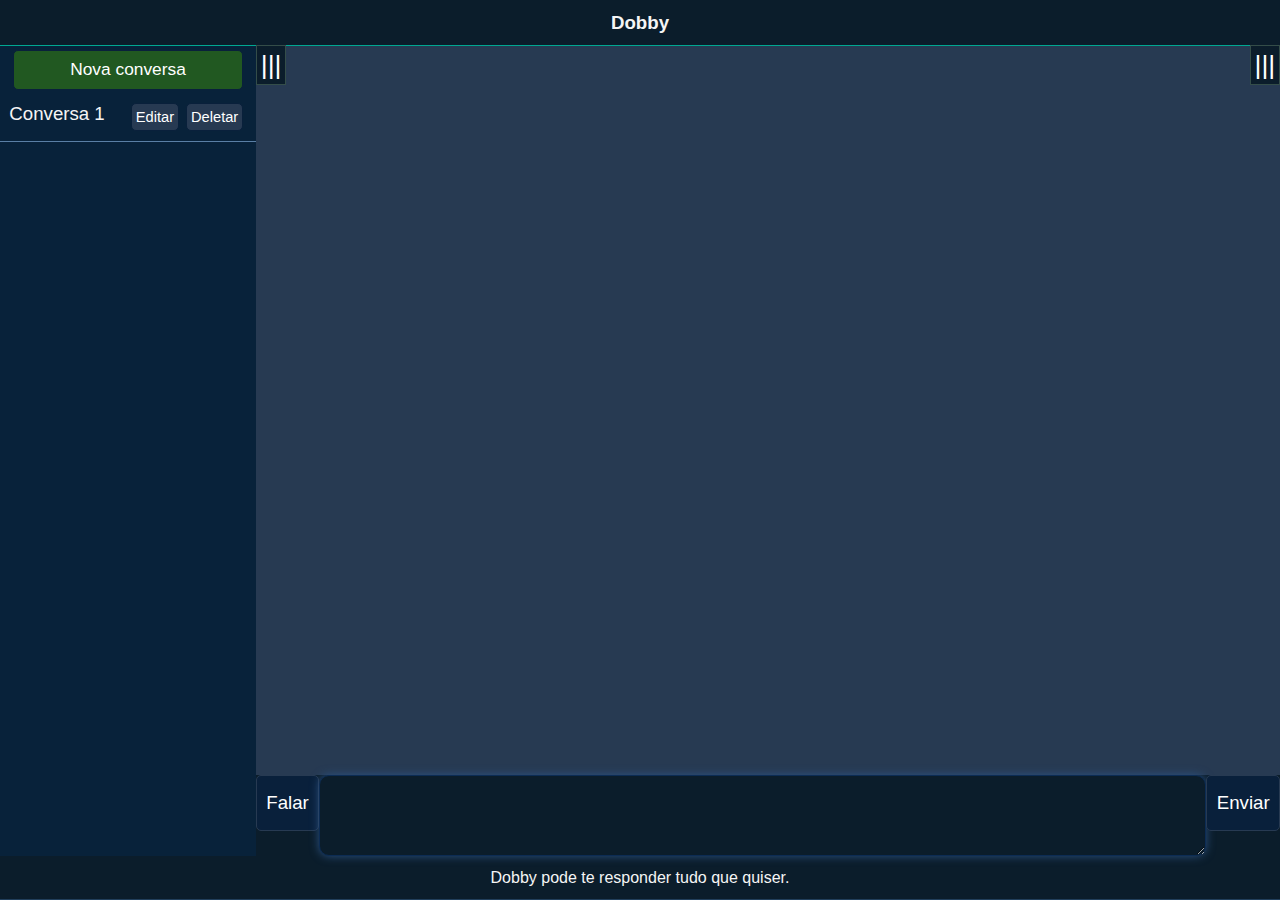
==== index.html @ b0647ef1 "Primeira versão" ====
<!DOCTYPE html>
<html lang="pt-br">

<head>
    <meta charset="UTF-8">
    <meta http-equiv="X-UA-Compatible" content="IE=edge">
    <meta name="viewport" content="width=device-width, initial-scale=1.0">
    <title>Dobby</title>
    <link rel="stylesheet" href="style.css">
    <link rel="stylesheet" href="media_querys.css">
</head>

<body>
    <header>
        <h1>Dobby</h1>
    </header>

    <main>
        <div class="container">
            <button id="hamburguer_conv">|||</button>
            <div class="conversas">
                <button id="nova_conversa">Nova conversa</button>
                <ol></ol>
            </div>

            <button id="hamburguer_config">|||</button>
            <div class="configuracoes">
                <select id="engine" onchange="getEngineValue()">
                    <option value="text-davinci-003" selected>text-davinci-003</option>
                    <option value="text-curie-001">text-curie-001</option>
                    <option value="text-babbage-001">text-babbage-001</option>
                    <option value="text-ada-001">text-ada-001</option>
                </select><br><br>
                <input id="api_key" type="text" placeholder="Chave da API">
            </div>

            <div class="chat">
                <div class="mensagens_list">
                </div>

                <div class="input_user">
                    <button submit id="falar">Falar</button>
                    <textarea id="text_input" cols="30" rows="1"></textarea>
                    <button submit id="enviar">Enviar</button>
                </div>
            </div>
        </div>
    </main>

    <footer>
        <p>Dobby pode te responder tudo que quiser.</p>
    </footer>

    <script src="audio.js"></script>
    <script src="armazenador.js"></script>
    <script src="gerador.js"></script>
    <script src="scripts.js"></script>
    <script src="fala.js"></script>
</body>

</html>
---- style.css ----
:root {
    --primary: #09203b;
    --secondary: #273a52;
    --tertiary: #364d64;
    --accent: #434f5c;
    --background-one: #0b1d2b;
    --background-two: #08223a;
    --text-color: #f5f5f5;
}

* {
    margin: 0;
    padding: 0;
    font-family: 'Lucida Sans', sans-serif;
    font-size: 14pt;
}

body {
    background: #213f5c;
}

header {
    color: var(--text-color);
    background: var(--background-one);
    width: 100vw;
    height: 5vh;
    display: flex;
    flex-direction: row;
    align-items: center;
    justify-content: center;
    border-bottom: rgb(0, 168, 146) 1px solid;
}
header h1 {
    padding: 0.5rem;
}

main {
    width: 100vw;
    height: 90vh;
}
main .container {
    color: var(--text-color);
    width: 100%;
    height: 100%;
    display: flex;
    flex-direction: row;
}
main .container .conversas {
    width: 20%;
    background: var(--background-two);
    position: relative;
    display: block;
    height: 100%;
}
main .container .conversas #nova_conversa {
    background: rgb(33, 88, 33);
    display: block;
    color: white;
    padding: 0.2rem;
    margin: 0.2rem auto;
    border: var(--primary) 1px solid;
    border-radius: 5px;
    font-size: 13pt;
    cursor: pointer;
    width: 90%;
    height: 5%;
}
main .container .conversas ol {
    display: flex;
    flex-direction: column;
    list-style: none;
    height: 95%;
    overflow: auto;
}
main .container .conversas ol::-webkit-scrollbar { width: 10px;}
main .container .conversas ol::-webkit-scrollbar-track { background: rgb(255, 255, 255); }
main .container .conversas ol::-webkit-scrollbar-thumb { background: linear-gradient(to left, var(--background-two), var(--tertiary)); }
main .container .conversas ol li {
    border-bottom: #5a7fa5 solid 1px;
    padding: 0.5rem;
    display: flex;
    flex-direction: row;
}
main .container .conversas ol li p {
    flex-basis: 80%;
    display: inline;
    cursor:zoom-in;
}
main .container .conversas ol li button {
    display: inline;
    background: var(--secondary);
    color: white;
    padding: 0.2rem;
    margin: 0rem 0.2rem;
    height: 1.5rem;
    border: var(--primary) 1px solid;
    border-radius: 5px;
    cursor: pointer;
    font-size: 11pt;
    flex-basis: 10%;
}
#hamburguer_conv {
    background: var(--background-one);
    color: white;
    border: solid 1px rgb(52, 77, 73);
    cursor: pointer;
    padding: 0.2rem;
    position: absolute;
    font-size: 20pt;
    left: 0%;
    top: 5vh;
    z-index: 10;
}

/* Tela de configurações */
#hamburguer_config {
    background: var(--background-one);
    color: white;
    border: solid 1px rgb(52, 77, 73);
    cursor: pointer;
    padding: 0.2rem;
    position: absolute;
    font-size: 20pt;
    right: 0%;
    top: 5vh;
    z-index: 10;
    width: max-content;
}
main .container .configuracoes {
    position: absolute;
    right: 0%;
    z-index: 9;
    height: max-content;
    background: #0b1d2b;
    padding: 10px;
    display: none;
}

main .chat {
    width: 80%;
    background: var(--secondary);
    display: flex;
    flex-direction: column;
}

.chat .input_user {
    width: 100%;
    background: var(--background-one);
    flex-basis: 10%;
    display: flex;
    flex-direction: row;
}
.chat .input_user textarea {
    flex-basis: 95%;
    display: inline-block;
    padding: 0.5rem;
    font-size: 14pt;
    background: var(--background-one);
    color: white;
    outline: none;
    border: #0c2c54 solid 1px;
    border-radius: 10px;
    box-shadow: #2c5282 0px 0px 10px;
    min-height: 1.2rem;
    max-height: 15rem;
    resize: vertical;
}
.chat .input_user textarea::-webkit-scrollbar { width: 10px; }
.chat .input_user textarea::-webkit-scrollbar-track { background: rgb(255, 255, 255); }
.chat .input_user textarea::-webkit-scrollbar-thumb { background: linear-gradient(to right, var(--background-two), var(--tertiary)); }

.chat .input_user button {
    flex-basis: 5%;
    display: inline-block;
    border: var(--secondary) solid 1px;
    border-radius: 5px;
    font-size: 14pt;
    background: var(--primary);
    color: white;
    padding: 0.5rem;
    cursor: pointer;
    height: 3rem;
}
.chat .mensagens_list {
    width: 100%;
    flex-basis: 90%;
    display: flex;
    flex-direction: column;
    overflow-y: auto;
}
.chat .mensagens_list::-webkit-scrollbar { width: 10px; }
.chat .mensagens_list::-webkit-scrollbar-track { background: rgb(255, 255, 255); }
.chat .mensagens_list::-webkit-scrollbar-thumb { background: linear-gradient(to right, var(--background-two), var(--tertiary)); }
.chat .mensagens_list div {
    padding: 1rem;
    margin: 0.5rem;
    width: 70%;
    white-space: pre-wrap;
    position: relative;
}
.chat .mensagens_list .jarvis_msg {
    border-radius: 0px 30px 30px 30px;
    background: rgb(25, 39, 41);
    align-self: flex-start;
}
.chat .mensagens_list .user_msg {
    border-radius: 30px 0px 30px 30px;
    background: rgb(7, 51, 34);
    align-self: flex-end;
}
.chat .mensagens_list div textarea {
    background: transparent;
    color: white;
    border: none;
    outline: none;
    resize: both;
    overflow: auto;
    width: 100%;
}
.chat .mensagens_list div textarea::-webkit-scrollbar { width: 10px; }
.chat .mensagens_list div textarea::-webkit-scrollbar-track { background: rgb(255, 255, 255); }
.chat .mensagens_list div textarea::-webkit-scrollbar-thumb { background: linear-gradient(to right, var(--background-two), var(--tertiary)); }
.chat .mensagens_list div .tokens {
    background: rgb(192, 163, 0);
    color: white;
    width: max-content;
    font-size: 10pt;
    font-weight: bold;
    margin: 0.2rem;
    border-radius: 10px;
    padding: 0.3rem;
}
.chat .mensagens_list div .audio_player {
    padding: 0;
    margin: 0;
    display: flex;
    flex-direction: row;
    position: absolute;
    bottom: -10px;
    right: 0%;
}
.chat .mensagens_list div .audio_player button {
    border: none;
    background: var(--background-one);
    color: white;
    cursor: pointer;
    padding: 5px;
    border-radius: 10px;
    font-size: 12pt;
}
.chat .mensagens_list div .audio_player button:hover {
    background: #1b2c3a;
}

footer {
    color: var(--text-color);
    background: var(--background-one);
    width: 100vw;
    height: 4.8vh;
    display: flex;
    flex-direction: row;
    align-items: center;
    justify-content: center;
}
footer p {
    font-size: 12pt;
}
---- media_querys.css ----
/* smartphones, portrait orientation */
@media (max-width: 480px) { 
    main .chat {
        width: 100%;
    }
    main .container .conversas {
        display: none;
        position: absolute;
        width: 60%;
        z-index: 9;
    }
}

/* tablets, landscape orientation */
@media (min-width: 768px) and (max-width: 1024px) { 
/* styles here */
}

/* desktops */
@media (min-width: 1224px) { 
/* styles here */
}
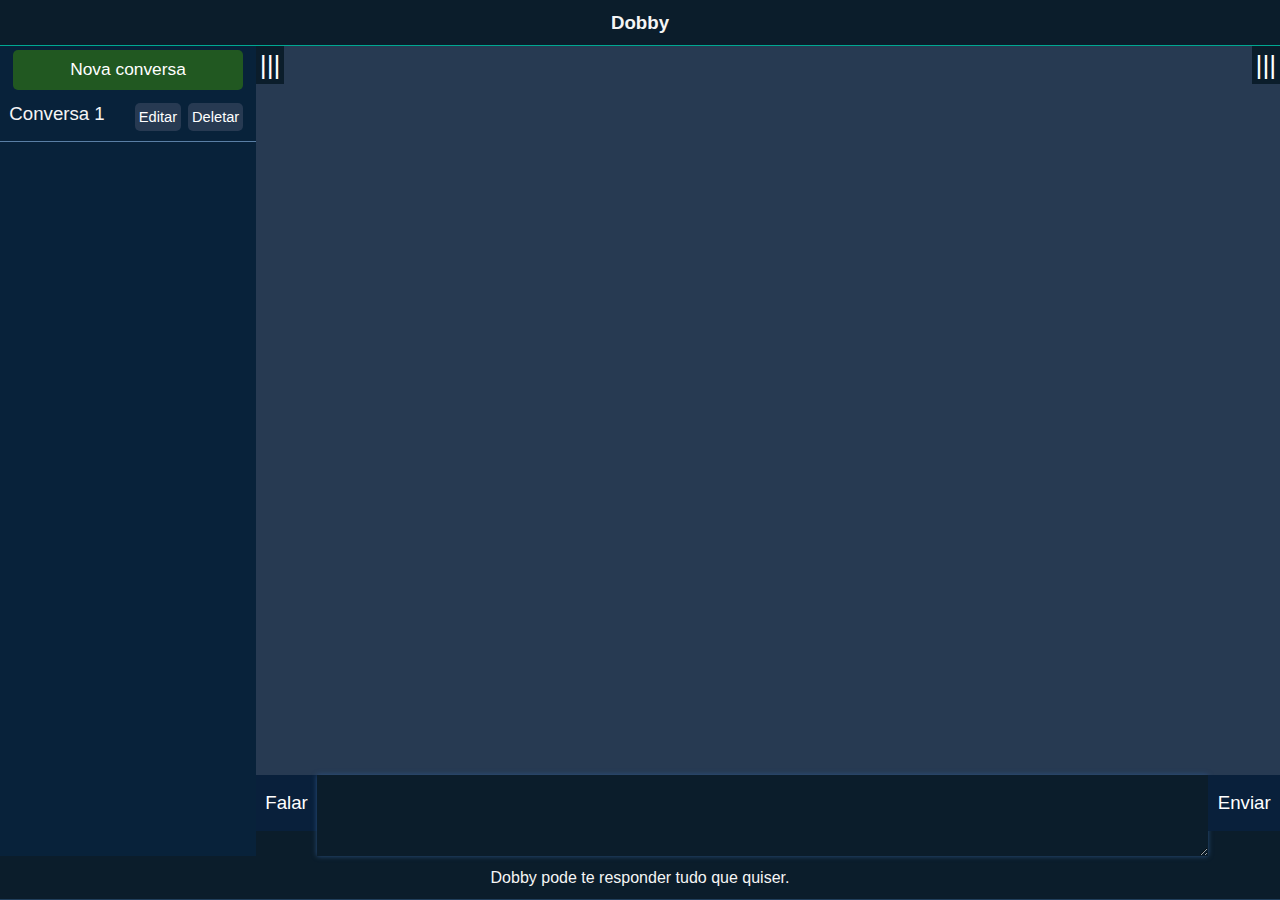
==== commit 256e366a: "Configurações da api" ====
--- a/index.html
+++ b/index.html
@@ -25,13 +25,17 @@
 
             <button id="hamburguer_config">|||</button>
             <div class="configuracoes">
-                <select id="engine" onchange="getEngineValue()">
+                <input id="api_key" type="text" placeholder="Chave da API"><input type="checkbox" id="api_padrao"><br><br>
+                Engine: <select id="engine" onchange="getEngineValue()">
                     <option value="text-davinci-003" selected>text-davinci-003</option>
                     <option value="text-curie-001">text-curie-001</option>
                     <option value="text-babbage-001">text-babbage-001</option>
                     <option value="text-ada-001">text-ada-001</option>
                 </select><br><br>
-                <input id="api_key" type="text" placeholder="Chave da API">
+                Max_Tokens: <input id="max_tokens" type="number" value="2000"><br><br>
+                Temperature: <input id="temperature" type="number" value="0.5" step="0.01"><br><br>
+                Frequency_penalty: <input id="f_penalty" type="number" value="0.0" step="0.01"><br><br>
+                Presence_penalty: <input id="p_penalty" type="number" value="2.0" step="0.01"><br><br>
             </div>
 
             <div class="chat">
--- a/style.css
+++ b/style.css
@@ -58,7 +58,8 @@
     color: white;
     padding: 0.2rem;
     margin: 0.2rem auto;
-    border: var(--primary) 1px solid;
+    border: none;
+    box-shadow: none;
     border-radius: 5px;
     font-size: 13pt;
     cursor: pointer;
@@ -93,7 +94,8 @@
     padding: 0.2rem;
     margin: 0rem 0.2rem;
     height: 1.5rem;
-    border: var(--primary) 1px solid;
+    border: none;
+    box-shadow: none;
     border-radius: 5px;
     cursor: pointer;
     font-size: 11pt;
@@ -102,7 +104,8 @@
 #hamburguer_conv {
     background: var(--background-one);
     color: white;
-    border: solid 1px rgb(52, 77, 73);
+    border: none;
+    border-top: solid 1px rgb(0, 168, 146);
     cursor: pointer;
     padding: 0.2rem;
     position: absolute;
@@ -116,7 +119,8 @@
 #hamburguer_config {
     background: var(--background-one);
     color: white;
-    border: solid 1px rgb(52, 77, 73);
+    border: none;
+    border-top: solid 1px rgb(0, 168, 146);
     cursor: pointer;
     padding: 0.2rem;
     position: absolute;
@@ -135,6 +139,12 @@
     padding: 10px;
     display: none;
 }
+main .container .configuracoes input {
+    width: 60px;
+}
+#api_key {
+    width: 100%;
+}
 
 main .chat {
     width: 80%;
@@ -158,9 +168,9 @@
     background: var(--background-one);
     color: white;
     outline: none;
-    border: #0c2c54 solid 1px;
-    border-radius: 10px;
-    box-shadow: #2c5282 0px 0px 10px;
+    border: none;
+    border-radius: 0px;
+    box-shadow: #2c5282 0px 0px 5px;
     min-height: 1.2rem;
     max-height: 15rem;
     resize: vertical;
@@ -172,8 +182,8 @@
 .chat .input_user button {
     flex-basis: 5%;
     display: inline-block;
-    border: var(--secondary) solid 1px;
-    border-radius: 5px;
+    border: none;
+    border-radius: 0px;
     font-size: 14pt;
     background: var(--primary);
     color: white;
